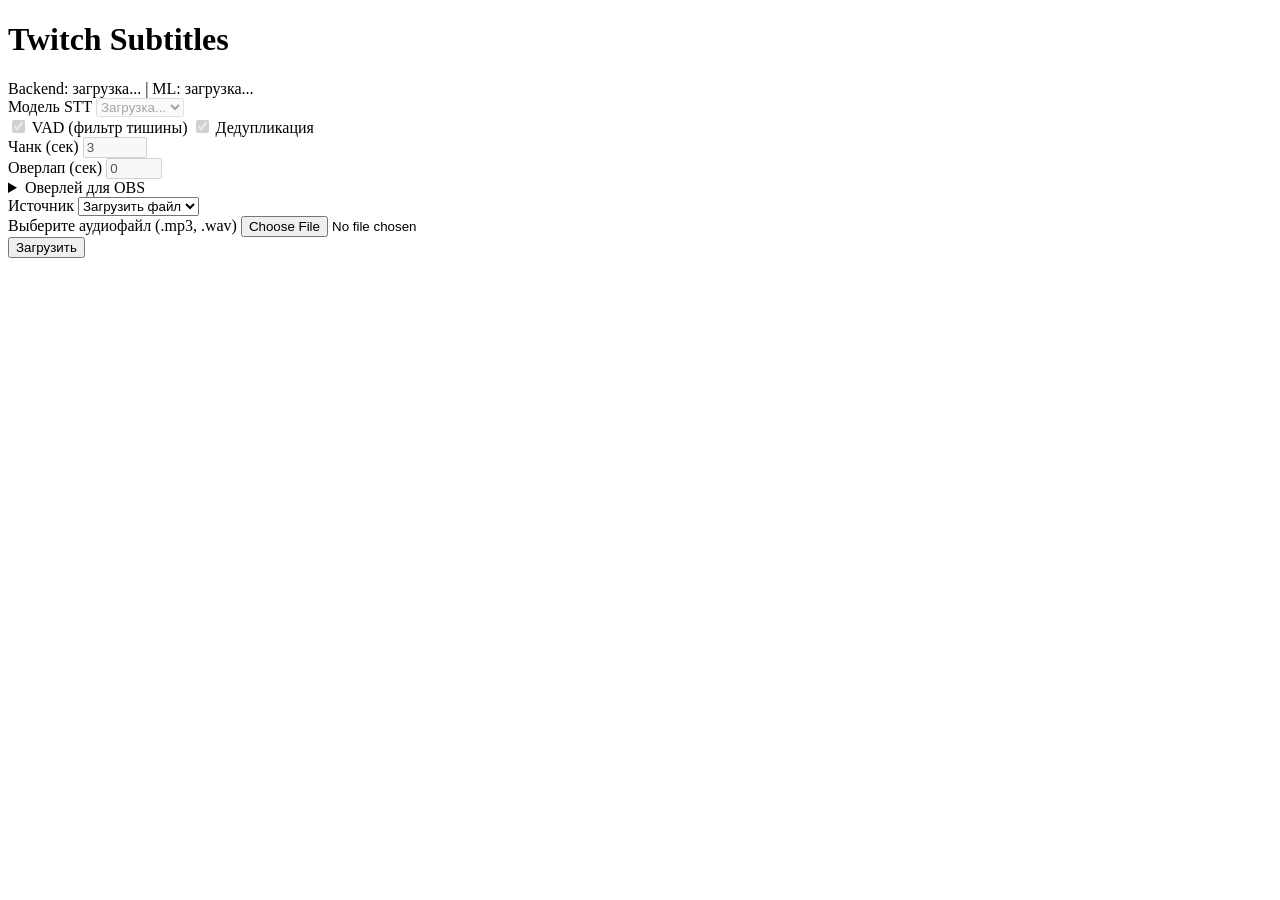
==== src/TwitchSubtitles.Web/wwwroot/index.html @ 593275cf "feat: display service versions in UI Add version display for C# backend and ML service on main page." ====
<!DOCTYPE html>
<html lang="ru">
<head>
    <meta charset="utf-8" />
    <meta name="viewport" content="width=device-width, initial-scale=1" />
    <title>Twitch Subtitles</title>
    <link rel="stylesheet" href="/css/site.css?v=0.3.0" />
</head>
<body>
    <div class="container">
        <h1>Twitch Subtitles</h1>

        <!-- Версии сервисов -->
        <div class="versions">
            Backend: <span id="backendVersion">загрузка...</span> |
            ML: <span id="mlVersion">загрузка...</span>
        </div>

        <!-- Настройки -->
        <div class="settings-section">
            <div class="form-group">
                <label for="sttModel">Модель STT</label>
                <select id="sttModel" disabled>
                    <option value="">Загрузка...</option>
                </select>
            </div>
            <div class="form-group form-row">
                <label class="checkbox-label">
                    <input type="checkbox" id="vadEnabled" checked disabled />
                    VAD (фильтр тишины)
                </label>
                <label class="checkbox-label">
                    <input type="checkbox" id="dedupEnabled" checked disabled />
                    Дедупликация
                </label>
            </div>
            <div class="form-group form-row">
                <div class="form-field">
                    <label for="chunkDuration">Чанк (сек)</label>
                    <input type="number" id="chunkDuration" min="1" max="10" step="0.5" value="3" disabled />
                </div>
                <div class="form-field">
                    <label for="overlapDuration">Оверлап (сек)</label>
                    <input type="number" id="overlapDuration" min="0" max="3" step="0.5" value="0" disabled />
                </div>
            </div>
        </div>

        <!-- Настройки оверлея -->
        <details class="settings-section">
            <summary>Оверлей для OBS</summary>
            <div class="form-group">
                <label>OBS Browser Source URL</label>
                <div class="obs-url">
                    <code id="obsUrl"></code>
                    <button id="copyObsUrl" type="button">Копировать</button>
                </div>
            </div>
            <div class="form-group form-row">
                <div class="form-field">
                    <label for="overlayFontSize">Размер шрифта: <span id="overlayFontSizeValue">24</span>px</label>
                    <input type="range" id="overlayFontSize" min="12" max="48" value="24" disabled />
                </div>
                <div class="form-field">
                    <label for="overlayDisplayDuration">Время показа (сек)</label>
                    <input type="number" id="overlayDisplayDuration" min="1" max="15" step="1" value="5" disabled />
                </div>
            </div>
            <div class="form-group form-row">
                <div class="form-field">
                    <label for="overlayFontColor">Цвет текста</label>
                    <input type="color" id="overlayFontColor" value="#FFFFFF" disabled />
                </div>
                <div class="form-field">
                    <label for="overlayBgOpacity">Подложка: <span id="overlayBgOpacityValue">70</span>%</label>
                    <input type="range" id="overlayBgOpacity" min="0" max="100" step="5" value="70" disabled />
                </div>
            </div>
            <div class="form-group">
                <label class="checkbox-label">
                    <input type="checkbox" id="overlayShowTranslation" checked disabled />
                    Показывать перевод
                </label>
            </div>
        </details>

        <!-- Выбор источника -->
        <div class="form-group">
            <label for="sourceType">Источник</label>
            <select id="sourceType">
                <option value="file">Загрузить файл</option>
                <option value="microphone">Микрофон</option>
            </select>
        </div>

        <!-- Файловая загрузка -->
        <div id="fileSection">
            <form id="uploadForm">
                <div class="form-group">
                    <label for="fileInput">Выберите аудиофайл (.mp3, .wav)</label>
                    <input type="file" id="fileInput" accept=".mp3,.wav" required />
                </div>
                <button type="submit" id="submitBtn">Загрузить</button>
            </form>
        </div>

        <!-- Микрофон -->
        <div id="micSection" hidden>
            <div class="form-group">
                <label for="micDevice">Устройство</label>
                <select id="micDevice"></select>
            </div>
            <button id="startMicBtn">Начать запись</button>
            <button id="stopMicBtn" disabled>Остановить</button>
        </div>

        <!-- Статус -->
        <div id="status" class="status" hidden></div>

        <!-- Результат (файловый режим) -->
        <div id="result" hidden>
            <div class="result-block">
                <h2>Русский текст</h2>
                <div id="rusText" class="result-text"></div>
            </div>
            <div class="result-block">
                <h2>English text</h2>
                <div id="engText" class="result-text"></div>
            </div>
        </div>

        <!-- Субтитры (streaming режим) -->
        <div id="subtitles" hidden>
            <h2>Субтитры</h2>
            <div id="subtitleLog" class="subtitle-log"></div>
        </div>

        <!-- Ошибка -->
        <div id="error" class="error" hidden></div>
    </div>

    <script src="/js/app.js?v=0.3.0"></script>
</body>
</html>
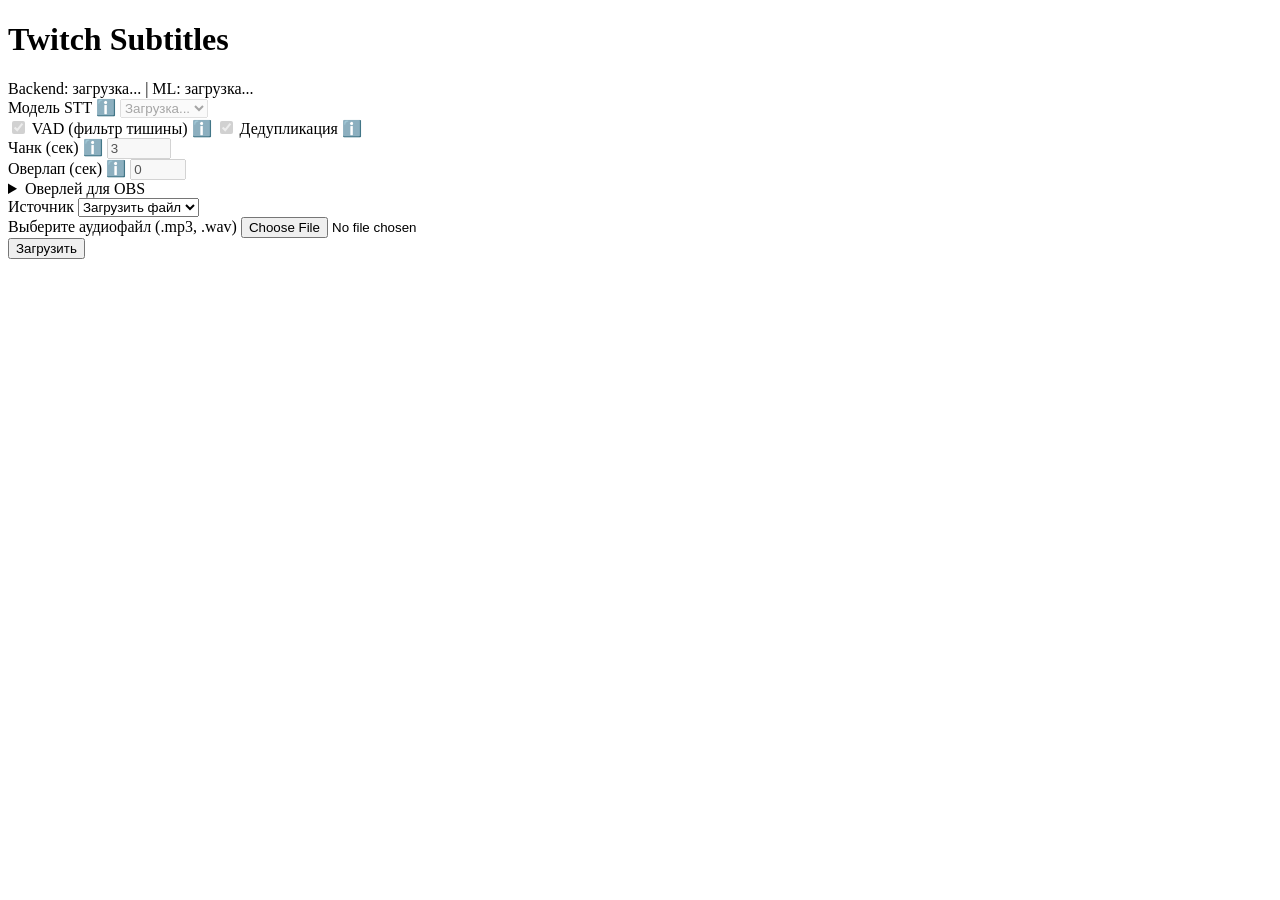
==== commit b352724c: "feat: add OBS instruction tooltips and alternative audio capture methods - Add collapsible OBS setup" ====
--- a/src/TwitchSubtitles.Web/wwwroot/index.html
+++ b/src/TwitchSubtitles.Web/wwwroot/index.html
@@ -4,7 +4,7 @@
     <meta charset="utf-8" />
     <meta name="viewport" content="width=device-width, initial-scale=1" />
     <title>Twitch Subtitles</title>
-    <link rel="stylesheet" href="/css/site.css?v=0.3.0" />
+    <link rel="stylesheet" href="/css/site.css?v=0.3.3" />
 </head>
 <body>
     <div class="container">
@@ -19,7 +19,7 @@
         <!-- Настройки -->
         <div class="settings-section">
             <div class="form-group">
-                <label for="sttModel">Модель STT</label>
+                <label for="sttModel">Модель STT <span class="tooltip-icon" data-tooltip="Модель для распознавания речи. Tiny — быстрее, менее точно. Large — медленнее, но точнее. Рекомендуется Base или Small.">ℹ️</span></label>
                 <select id="sttModel" disabled>
                     <option value="">Загрузка...</option>
                 </select>
@@ -27,20 +27,20 @@
             <div class="form-group form-row">
                 <label class="checkbox-label">
                     <input type="checkbox" id="vadEnabled" checked disabled />
-                    VAD (фильтр тишины)
+                    VAD (фильтр тишины) <span class="tooltip-icon" data-tooltip="Voice Activity Detection — пропускает тишину, обрабатывает только речь. Уменьшает ложные срабатывания.">ℹ️</span>
                 </label>
                 <label class="checkbox-label">
                     <input type="checkbox" id="dedupEnabled" checked disabled />
-                    Дедупликация
-                </label>
-            </div>
-            <div class="form-group form-row">
-                <div class="form-field">
-                    <label for="chunkDuration">Чанк (сек)</label>
+                    Дедупликация <span class="tooltip-icon" data-tooltip="Удаляет дубликаты при наложении чанков. Рекомендуется включать при оверлапе > 0.">ℹ️</span>
+                </label>
+            </div>
+            <div class="form-group form-row">
+                <div class="form-field">
+                    <label for="chunkDuration">Чанк (сек) <span class="tooltip-icon" data-tooltip="Длина аудио фрагмента для обработки. Больше — точнее, но медленнее. Рекомендуется 3-5 секунд.">ℹ️</span></label>
                     <input type="number" id="chunkDuration" min="1" max="10" step="0.5" value="3" disabled />
                 </div>
                 <div class="form-field">
-                    <label for="overlapDuration">Оверлап (сек)</label>
+                    <label for="overlapDuration">Оверлап (сек) <span class="tooltip-icon" data-tooltip="Перекрытие между чанками для лучшего контекста. Улучшает точность на границах фраз. Рекомендуется 0.5-1 секунда.">ℹ️</span></label>
                     <input type="number" id="overlapDuration" min="0" max="3" step="0.5" value="0" disabled />
                 </div>
             </div>
@@ -56,31 +56,94 @@
                     <button id="copyObsUrl" type="button">Копировать</button>
                 </div>
             </div>
-            <div class="form-group form-row">
-                <div class="form-field">
-                    <label for="overlayFontSize">Размер шрифта: <span id="overlayFontSizeValue">24</span>px</label>
+
+            <!-- Инструкция по настройке OBS -->
+            <details class="obs-instruction">
+                <summary>📖 Инструкция по настройке OBS</summary>
+                <div class="instruction-steps">
+                    <div class="instruction-step">
+                        <span class="step-number">1</span>
+                        <div class="step-content">
+                            <h4>Выберите способ захвата аудио</h4>
+                            <p><strong>Вариант A (рекомендуется):</strong> Установите <a href="https://vb-audio.com/Cable/" target="_blank">VB-Audio Virtual Cable</a> для передачи звука из OBS.<br>
+                            <strong>Вариант B (проще):</strong> Используйте микрофон напрямую в Twitch Subtitles без OBS.</p>
+                        </div>
+                    </div>
+                    <div class="instruction-step">
+                        <span class="step-number">2A</span>
+                        <div class="step-content">
+                            <h4>Настройте мониторинг в OBS (для VB-Audio)</h4>
+                            <p>Settings → Audio → Advanced → Monitor Device → выберите "CABLE Input"</p>
+                        </div>
+                    </div>
+                    <div class="instruction-step">
+                        <span class="step-number">2B</span>
+                        <div class="step-content">
+                            <h4>Подключите микрофон (без VB-Audio)</h4>
+                            <p>Просто используйте свой микрофон в Twitch Subtitles — настройка OBS не требуется.</p>
+                        </div>
+                    </div>
+                    <div class="instruction-step">
+                        <span class="step-number">3</span>
+                        <div class="step-content">
+                            <h4>Добавьте Browser Source в OBS</h4>
+                            <p>Sources → + → Browser → Вставьте URL выше → Width/Height по размеру вашего стрима</p>
+                        </div>
+                    </div>
+                    <div class="instruction-step">
+                        <span class="step-number">4</span>
+                        <div class="step-content">
+                            <h4>Выберите устройство в Twitch Subtitles</h4>
+                            <p>Источник → Микрофон → Устройство: "CABLE Output" (для VB-Audio) или ваш микрофон</p>
+                        </div>
+                    </div>
+                </div>
+            </details>
+            <div class="form-group form-row">
+                <div class="form-field">
+                    <label for="overlayFontSize">Размер шрифта: <span id="overlayFontSizeValue">24</span>px <span class="tooltip-icon" data-tooltip="Размер шрифта распознанного текста в оверлее.">ℹ️</span></label>
                     <input type="range" id="overlayFontSize" min="12" max="48" value="24" disabled />
                 </div>
                 <div class="form-field">
-                    <label for="overlayDisplayDuration">Время показа (сек)</label>
+                    <label for="overlayDisplayDuration">Время показа (сек) <span class="tooltip-icon" data-tooltip="Сколько секунд субтитры остаются на экране.">ℹ️</span></label>
                     <input type="number" id="overlayDisplayDuration" min="1" max="15" step="1" value="5" disabled />
                 </div>
             </div>
             <div class="form-group form-row">
                 <div class="form-field">
-                    <label for="overlayFontColor">Цвет текста</label>
+                    <label for="overlayFontColor">Цвет текста <span class="tooltip-icon" data-tooltip="Цвет распознанного текста в оверлее.">ℹ️</span></label>
                     <input type="color" id="overlayFontColor" value="#FFFFFF" disabled />
                 </div>
                 <div class="form-field">
-                    <label for="overlayBgOpacity">Подложка: <span id="overlayBgOpacityValue">70</span>%</label>
+                    <label for="overlayBgOpacity">Подложка: <span id="overlayBgOpacityValue">70</span>% <span class="tooltip-icon" data-tooltip="Прозрачность фоновой подложки для читаемости текста.">ℹ️</span></label>
                     <input type="range" id="overlayBgOpacity" min="0" max="100" step="5" value="70" disabled />
                 </div>
             </div>
             <div class="form-group">
                 <label class="checkbox-label">
                     <input type="checkbox" id="overlayShowTranslation" checked disabled />
-                    Показывать перевод
-                </label>
+                    Показывать перевод <span class="tooltip-icon" data-tooltip="Отображать английский перевод субтитров под распознанным текстом.">ℹ️</span>
+                </label>
+            </div>
+            <div class="form-group">
+                <label class="checkbox-label">
+                    <input type="checkbox" id="overlayShowOriginal" checked disabled />
+                    Показывать распознанный текст <span class="tooltip-icon" data-tooltip="Отображать исходный распознанный текст. Можно отключить, показывая только перевод.">ℹ️</span>
+                </label>
+            </div>
+            <div class="form-group form-row">
+                <div class="form-field">
+                    <label for="overlayTranslationFontSize">Размер шрифта перевода: <span id="overlayTranslationFontSizeValue">19</span>px <span class="tooltip-icon" data-tooltip="Размер шрифта текста перевода в оверлее. Обычно меньше основного текста.">ℹ️</span></label>
+                    <input type="range" id="overlayTranslationFontSize" min="10" max="40" value="19" disabled />
+                </div>
+                <div class="form-field">
+                    <label for="overlayTranslationBgOpacity">Подложка перевода: <span id="overlayTranslationBgOpacityValue">50</span>% <span class="tooltip-icon" data-tooltip="Прозрачность подложки текста перевода.">ℹ️</span></label>
+                    <input type="range" id="overlayTranslationBgOpacity" min="0" max="100" step="5" value="50" disabled />
+                </div>
+            </div>
+            <div class="form-group">
+                <label for="overlayTranslationFontColor">Цвет текста перевода <span class="tooltip-icon" data-tooltip="Цвет текста перевода в оверлее. Может отличаться от основного текста.">ℹ️</span></label>
+                <input type="color" id="overlayTranslationFontColor" value="#FFFFFF" disabled />
             </div>
         </details>
 
@@ -130,15 +193,15 @@
         </div>
 
         <!-- Субтитры (streaming режим) -->
-        <div id="subtitles" hidden>
-            <h2>Субтитры</h2>
+        <details id="subtitles" hidden>
+            <summary>Субтитры</summary>
             <div id="subtitleLog" class="subtitle-log"></div>
-        </div>
+        </details>
 
         <!-- Ошибка -->
         <div id="error" class="error" hidden></div>
     </div>
 
-    <script src="/js/app.js?v=0.3.0"></script>
+    <script src="/js/app.js?v=0.3.1"></script>
 </body>
 </html>
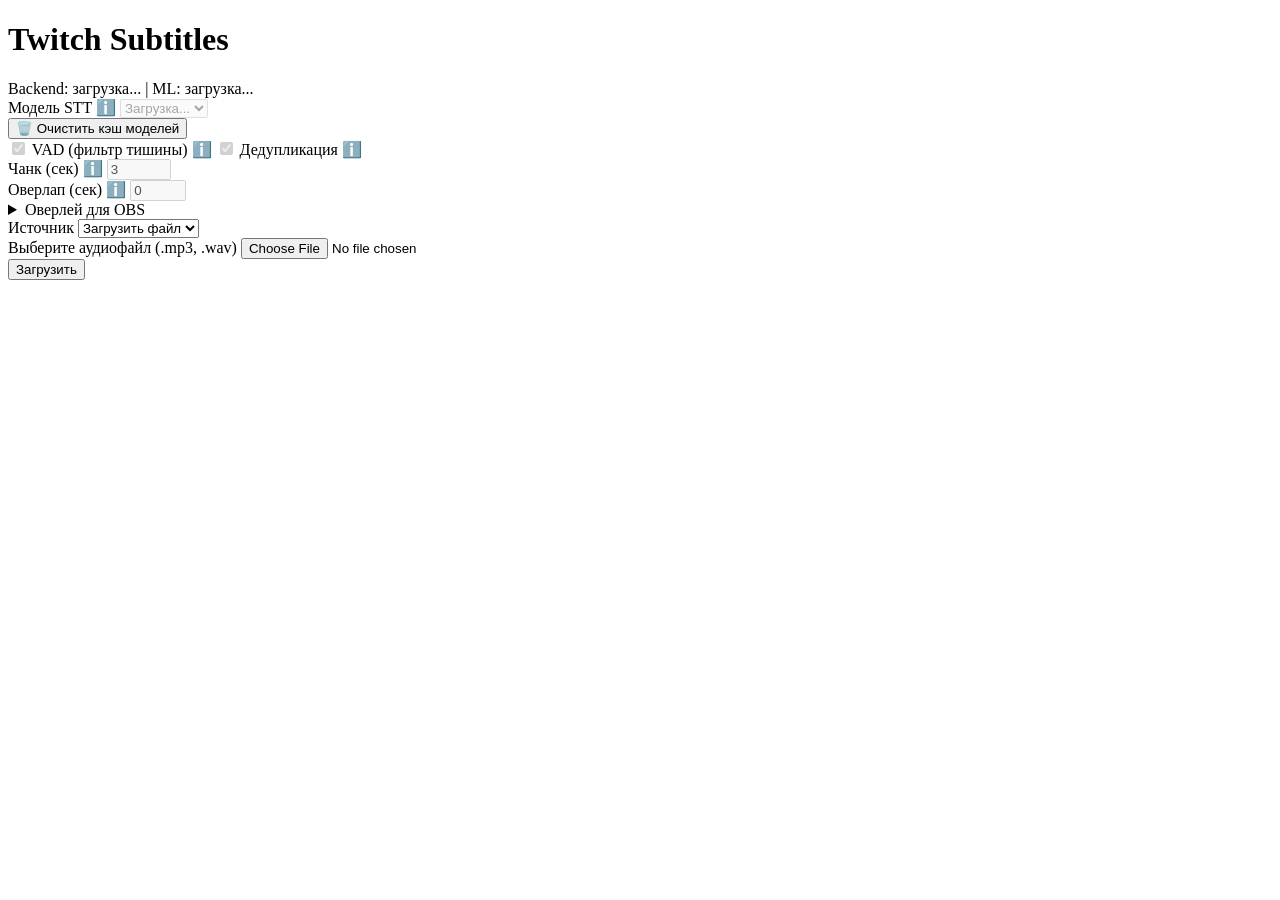
==== commit 417af29d: "feat: add model download progress-bar and cached model indicators - Add real-time download progress-" ====
--- a/src/TwitchSubtitles.Web/wwwroot/index.html
+++ b/src/TwitchSubtitles.Web/wwwroot/index.html
@@ -4,7 +4,7 @@
     <meta charset="utf-8" />
     <meta name="viewport" content="width=device-width, initial-scale=1" />
     <title>Twitch Subtitles</title>
-    <link rel="stylesheet" href="/css/site.css?v=0.3.3" />
+    <link rel="stylesheet" href="/css/site.css?v=0.3.6" />
 </head>
 <body>
     <div class="container">
@@ -23,6 +23,20 @@
                 <select id="sttModel" disabled>
                     <option value="">Загрузка...</option>
                 </select>
+                <div id="cachedModelsInfo" class="cached-models-info" hidden></div>
+                <div id="modelProgressBar" class="model-progress-bar" hidden>
+                    <div class="progress-bar">
+                        <div class="progress-fill" id="progressFill"></div>
+                    </div>
+                    <div class="progress-text">
+                        <span id="progressStatus">Загрузка...</span>
+                        <span id="progressPercent">0%</span>
+                    </div>
+                </div>
+            </div>
+
+            <div class="form-group">
+                <button id="clearCacheBtn" type="button" class="secondary-button">🗑️ Очистить кэш моделей</button>
             </div>
             <div class="form-group form-row">
                 <label class="checkbox-label">
@@ -177,8 +191,6 @@
             <button id="stopMicBtn" disabled>Остановить</button>
         </div>
 
-        <!-- Статус -->
-        <div id="status" class="status" hidden></div>
 
         <!-- Результат (файловый режим) -->
         <div id="result" hidden>
@@ -202,6 +214,6 @@
         <div id="error" class="error" hidden></div>
     </div>
 
-    <script src="/js/app.js?v=0.3.1"></script>
+    <script src="/js/app.js?v=0.3.4"></script>
 </body>
 </html>
